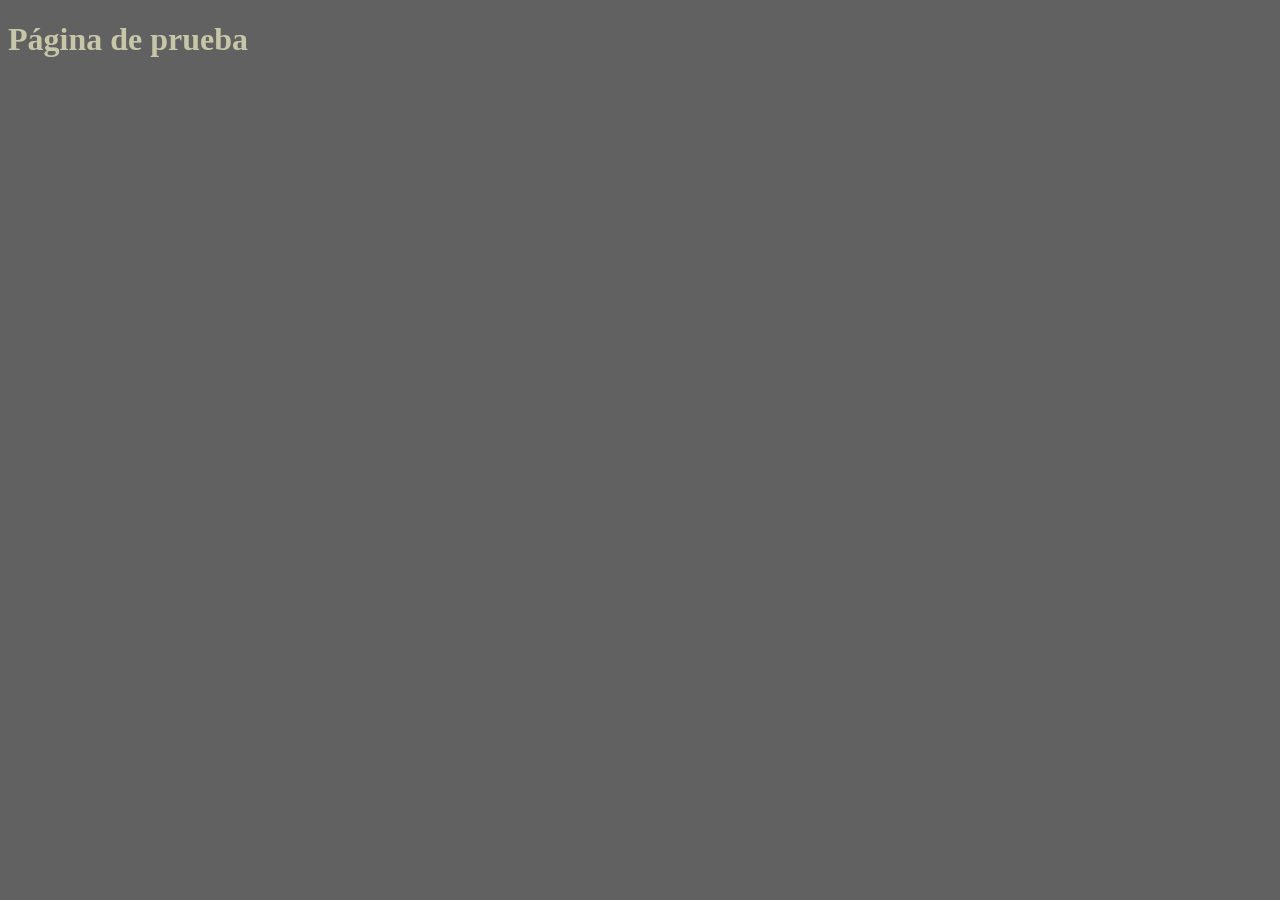
==== ID001/ID001.html @ b24dcefb "first configurations ID001" ====
<!DOCTYPE html>
<html>
  <head>
    <meta charset="UTF-8">
<title>Realmente una prueba</title>
<link rel="stylesheet" href="ID001.css">
  </head>
  <body>
    <h1>Página de prueba</h1>
  </body>
</html>
---- ID001/ID001.css ----
h1{
  color: #c7c6a8;
}

body {
  background: #616161;
}
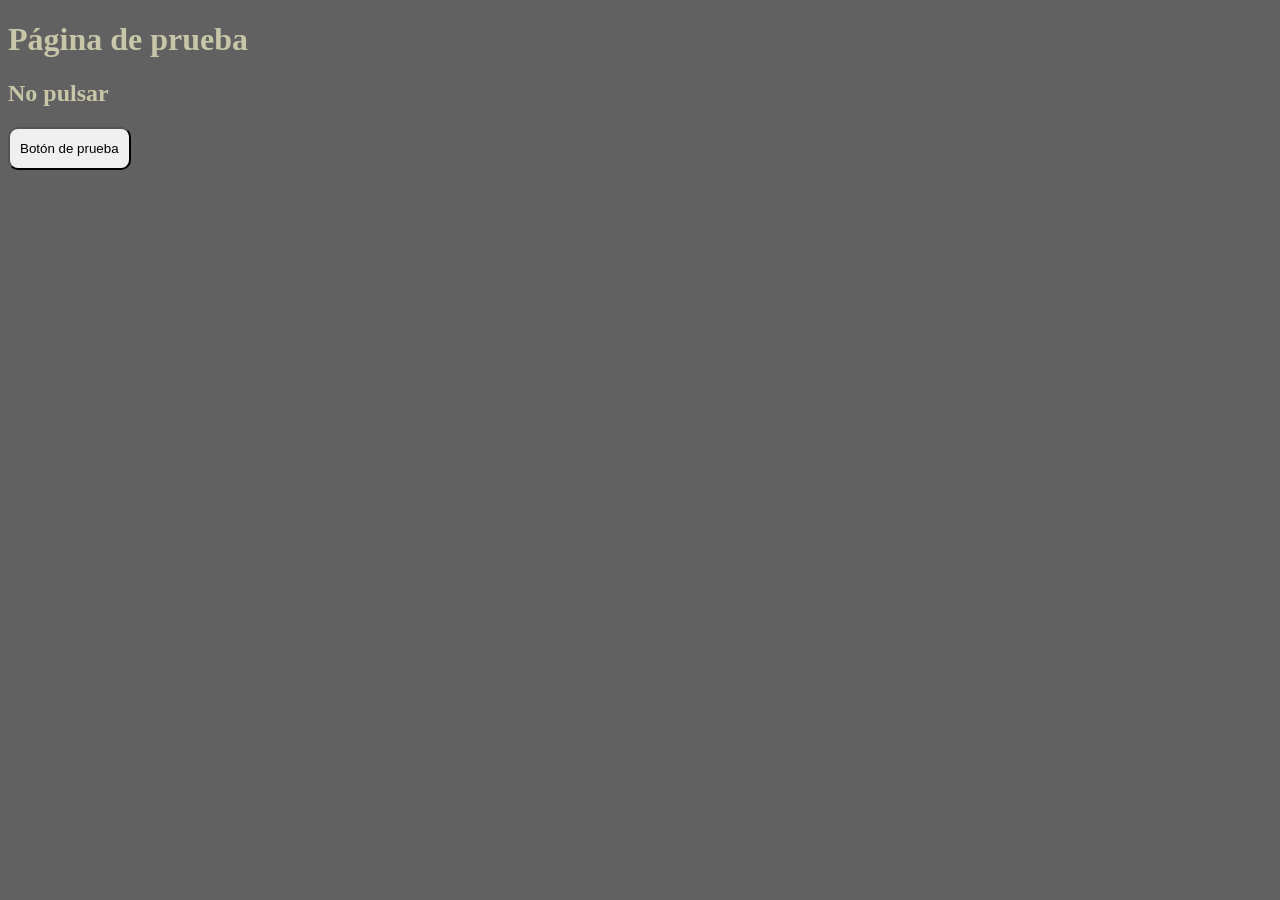
==== commit 21cf999d: "act-1 22-09-25" ====
--- a/ID001/ID001.html
+++ b/ID001/ID001.html
@@ -1,12 +1,20 @@
 <!DOCTYPE html>
 <html>
-  <head>
+
+<head>
     <meta charset="UTF-8">
-<title>Realmente una prueba</title>
-<link rel="stylesheet" href="ID001.css">
-  </head>
-  <body>
-    <h1>Página de prueba</h1>
-  </body>
-</html>
+    <title>Realmente una prueba</title>
+    <link rel="stylesheet" href="ID001.css">
+</head>
 
+<body>
+    <h1 class="textTitles">Página de prueba</h1>
+    <a href="https://www.linkedin.com">
+        <h2 class="textTitles">No pulsar</h2>
+    </a>
+    <a href="https://www.google.com">
+        <button>Botón de prueba</button>
+    </a>
+</body>
+
+</html>
--- a/ID001/ID001.css
+++ b/ID001/ID001.css
@@ -1,8 +1,18 @@
-h1{
+.textTitles {
   color: #c7c6a8;
+}
+
+a {
+    text-decoration: none; /*para sacar el subrayado del hipervinculo en la página*/
+    color: inherit; /* opcional: que tome el color del texto */
 }
 
 body {
   background: #616161;
 }
-  
+
+button {
+  border-radius: 10px;
+  cursor: pointer;
+  padding: 12px 10px 12px 10px;
+}
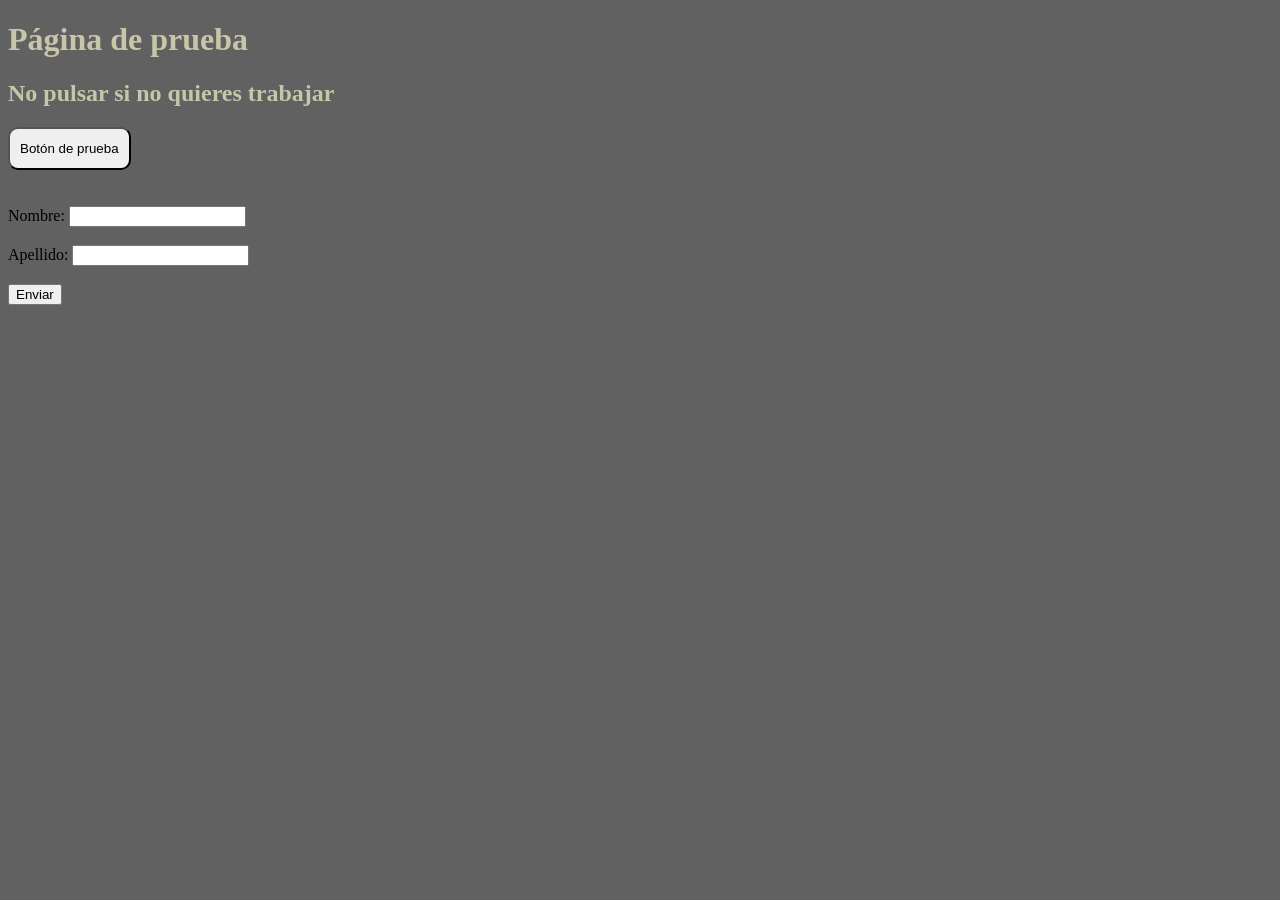
==== commit 62dd2be2: "act 05-10" ====
--- a/ID001/ID001.html
+++ b/ID001/ID001.html
@@ -10,11 +10,19 @@
 <body>
     <h1 class="textTitles">Página de prueba</h1>
     <a href="https://www.linkedin.com">
-        <h2 class="textTitles">No pulsar</h2>
+        <h2 class="textTitles">No pulsar si no quieres trabajar</h2>
     </a>
     <a href="https://www.google.com">
         <button>Botón de prueba</button>
     </a>
+    <br><br><br>
+    <form>
+        <label for="nombre">Nombre:</label>
+        <input type="text" id="nombre" name="nombre"><br><br>
+        <label for="apellido">Apellido:</label>
+        <input type="text" id="apellido" name="apellido"><br><br>
+        <input type="submit" value="Enviar">
+    </form>
 </body>
 
 </html>
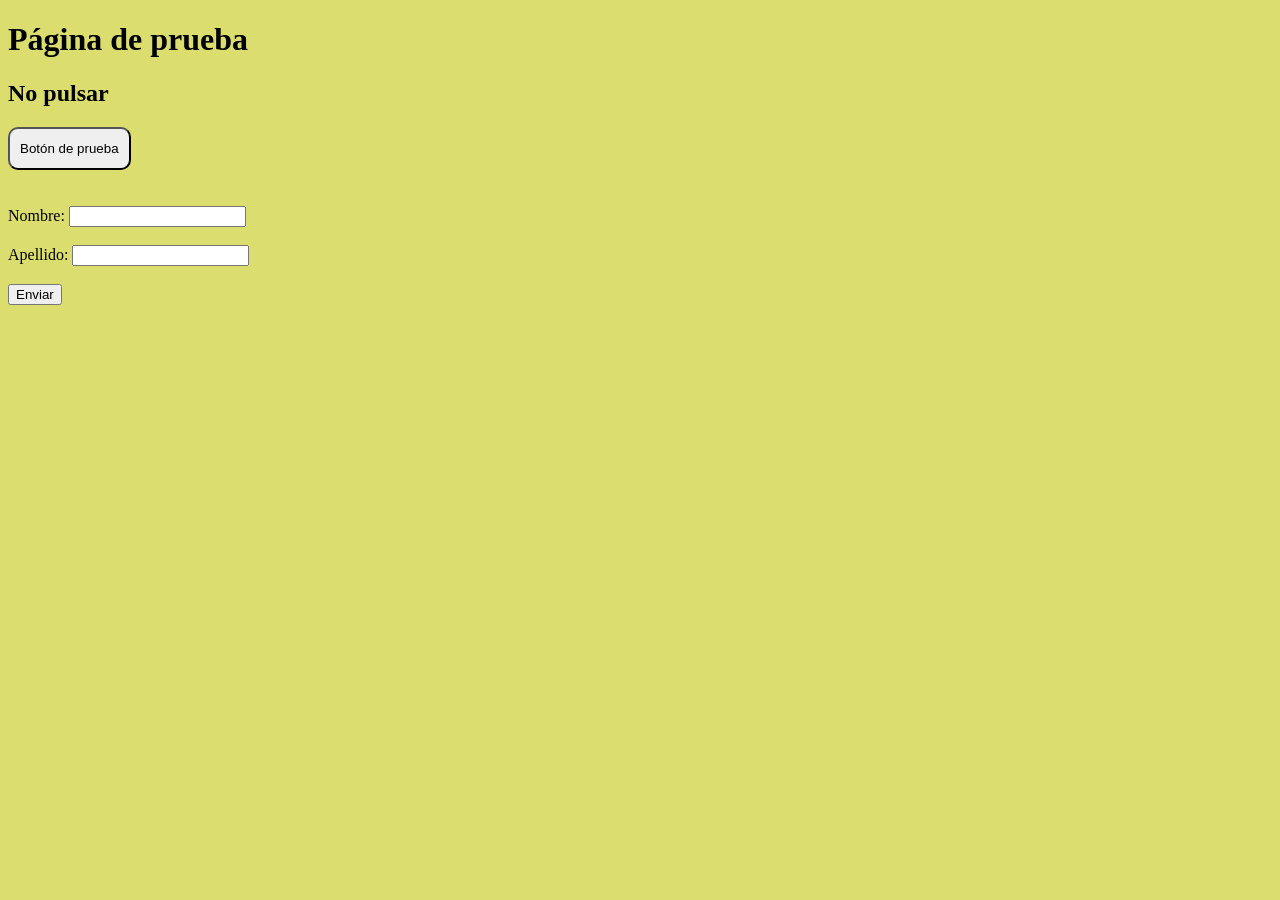
==== commit dc69eee3: "act II 05-10" ====
--- a/ID001/ID001.html
+++ b/ID001/ID001.html
@@ -10,7 +10,7 @@
 <body>
     <h1 class="textTitles">Página de prueba</h1>
     <a href="https://www.linkedin.com">
-        <h2 class="textTitles">No pulsar si no quieres trabajar</h2>
+        <h2 class="textTitles">No pulsar</h2>
     </a>
     <a href="https://www.google.com">
         <button>Botón de prueba</button>
--- a/ID001/ID001.css
+++ b/ID001/ID001.css
@@ -1,5 +1,5 @@
 .textTitles {
-  color: #c7c6a8;
+  color: rgb(0, 0, 0);
 }
 
 a {
@@ -8,7 +8,7 @@
 }
 
 body {
-  background: #616161;
+  background: #dbdd6f;
 }
 
 button {
